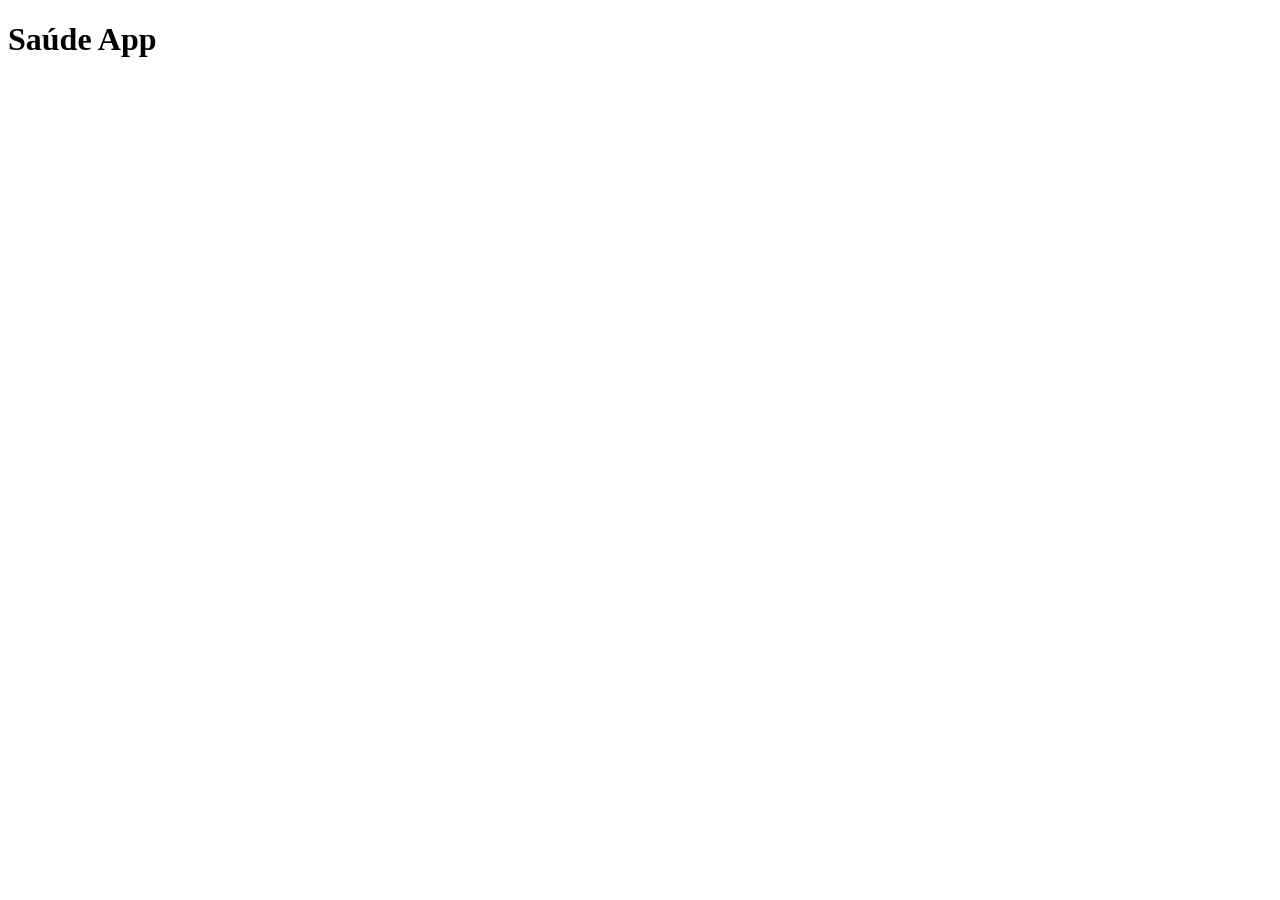
==== frontend/index.html @ 65b840bb "Cria estrutura inicial do projeto" ====
<!DOCTYPE html>
<html lang="pt-BR">
<head>
  <meta charset="UTF-8">
  <meta name="viewport" content="width=device-width, initial-scale=1.0">
  <title>Saúde App</title>
</head>
<body>
  <h1>Saúde App</h1>
</body>
</html>
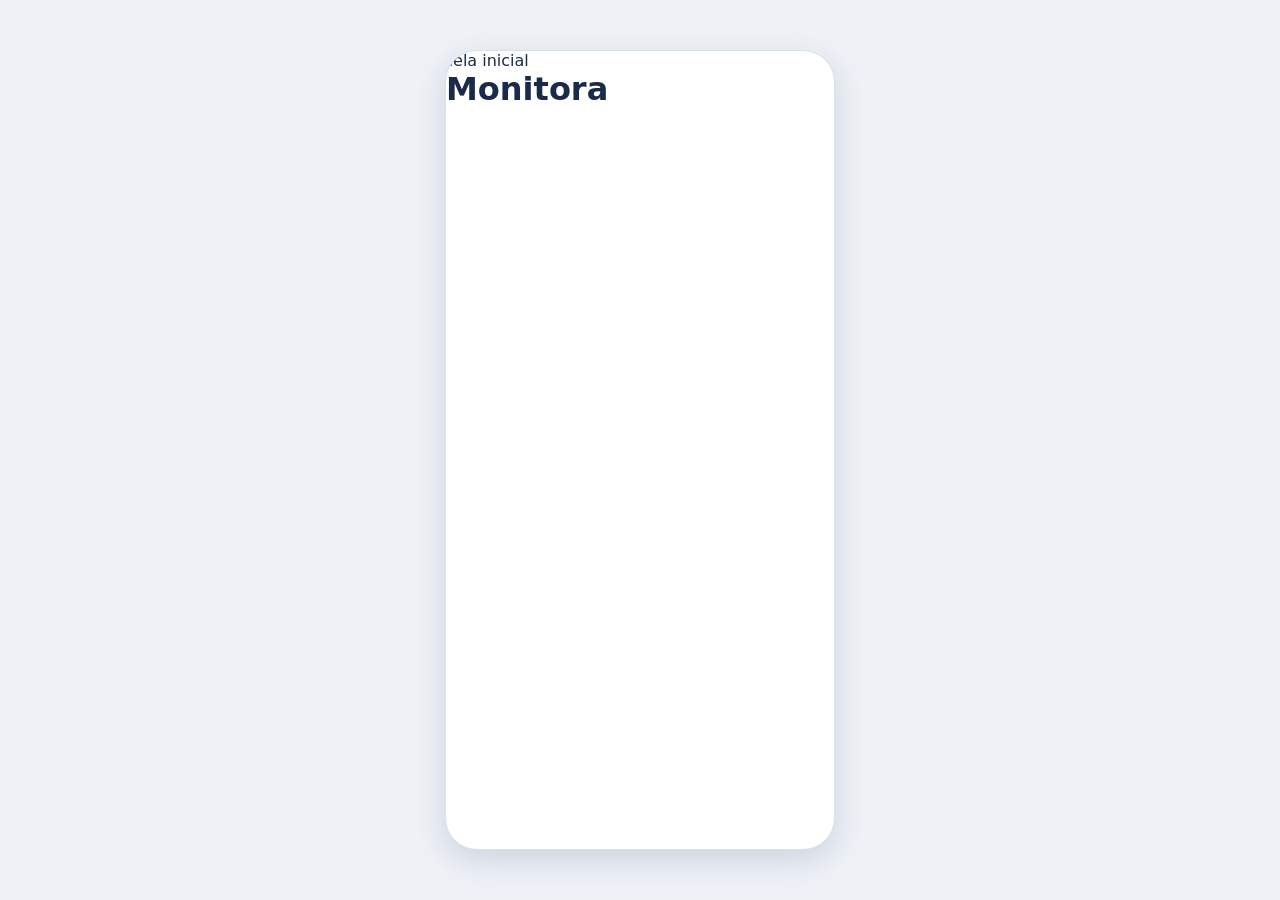
==== commit 4806f7e0: "docs: update project name to Monitora" ====
--- a/frontend/index.html
+++ b/frontend/index.html
@@ -3,9 +3,13 @@
 <head>
   <meta charset="UTF-8">
   <meta name="viewport" content="width=device-width, initial-scale=1.0">
-  <title>Saúde App</title>
+  <title>Monitora</title>
+  <link rel="stylesheet" href="css/style.css">
 </head>
 <body>
-  <h1>Saúde App</h1>
+  <main class="app">
+    <p>Tela inicial</p>
+    <h1>Monitora</h1>
+  </main>
 </body>
 </html>
--- a/frontend/css/style.css
+++ b/frontend/css/style.css
@@ -0,0 +1,129 @@
+:root {
+  --azul: #2f6fd0;
+  --azul-claro: #f4f4f5;
+  --verde: #1fa37f;
+  --verde-claro: #e6f7f1;
+  --roxo: #7b4fd6;
+  --roxo-claro: #f1ecfc;
+  --texto: #1b2a4a;
+  --texto-suave: #6b7a90;
+  --borda: #d9e1ec;
+  --fundo: #ffffff;
+}
+
+* {
+  box-sizing: border-box;
+  margin: 0;
+  padding: 0;
+}
+
+body {
+  min-height: 100vh; 
+  font-family: system-ui, -apple-system, "Segoe UI", sans-serif;
+  color: var(--texto);
+  background: var(--fundo);
+  background: #eef2f7;
+}
+
+.app {
+  width: 100%;
+  min-height: 100vh;
+  background: var(--fundo);
+  display: flex;
+  flex-direction: column;
+}
+
+/* Telas maiores (computador): vira a "moldura" de celular */
+@media (min-width: 600px) {
+  body {
+    display: flex;
+    justify-content: center;
+    align-items: center;
+    padding: 24px;
+  }
+
+  .app {
+    width: 390px;
+    min-height: 0;
+    height: 800px;
+    border: 1px solid var(--borda);
+    border-radius: 32px;
+    overflow: hidden;
+    box-shadow: 0 10px 30px rgba(27, 42, 74, 0.15);
+  }
+}
+.login {
+  display: flex;
+  flex-direction: column;
+  justify-content: center;
+  flex: 1;
+  padding: 28px 24px;
+  gap: 32px;
+}
+
+.logo {
+  text-align: center;
+}
+
+.icone {
+  display: block;
+  color: var(--verde);
+  font-size: 64px;
+}
+
+.logo h1 {
+  font-size: 32px;
+  margin-bottom: 12px;
+}
+
+.logo h1 span {
+  color: var(--verde);
+}
+
+.logo p {
+  color: var(--texto-suave);
+  line-height: 1.5;
+  margin-top: 10px;
+}
+
+.login form {
+  display: flex;
+  flex-direction: column;
+  gap: 10px;
+}
+
+.login label {
+  font-size: 14px;
+  font-weight: 600;
+  margin-top: 8px;
+}
+
+.login input {
+  width: 100%;
+  padding: 14px;
+  border: 1px solid var(--borda);
+  border-radius: 10px;
+  font: inherit;
+}
+
+.login button {
+  margin-top: 16px;
+  padding: 15px;
+  background: var(--azul);
+  color: white;
+  border: none;
+  border-radius: 10px;
+  font-size: 16px;
+  cursor: pointer;
+}
+
+.cadastro {
+  text-align: center;
+  font-size: 14px;
+  color: var(--texto-suave);
+}
+
+.cadastro a {
+  color: var(--azul);
+  text-decoration: none;
+}
